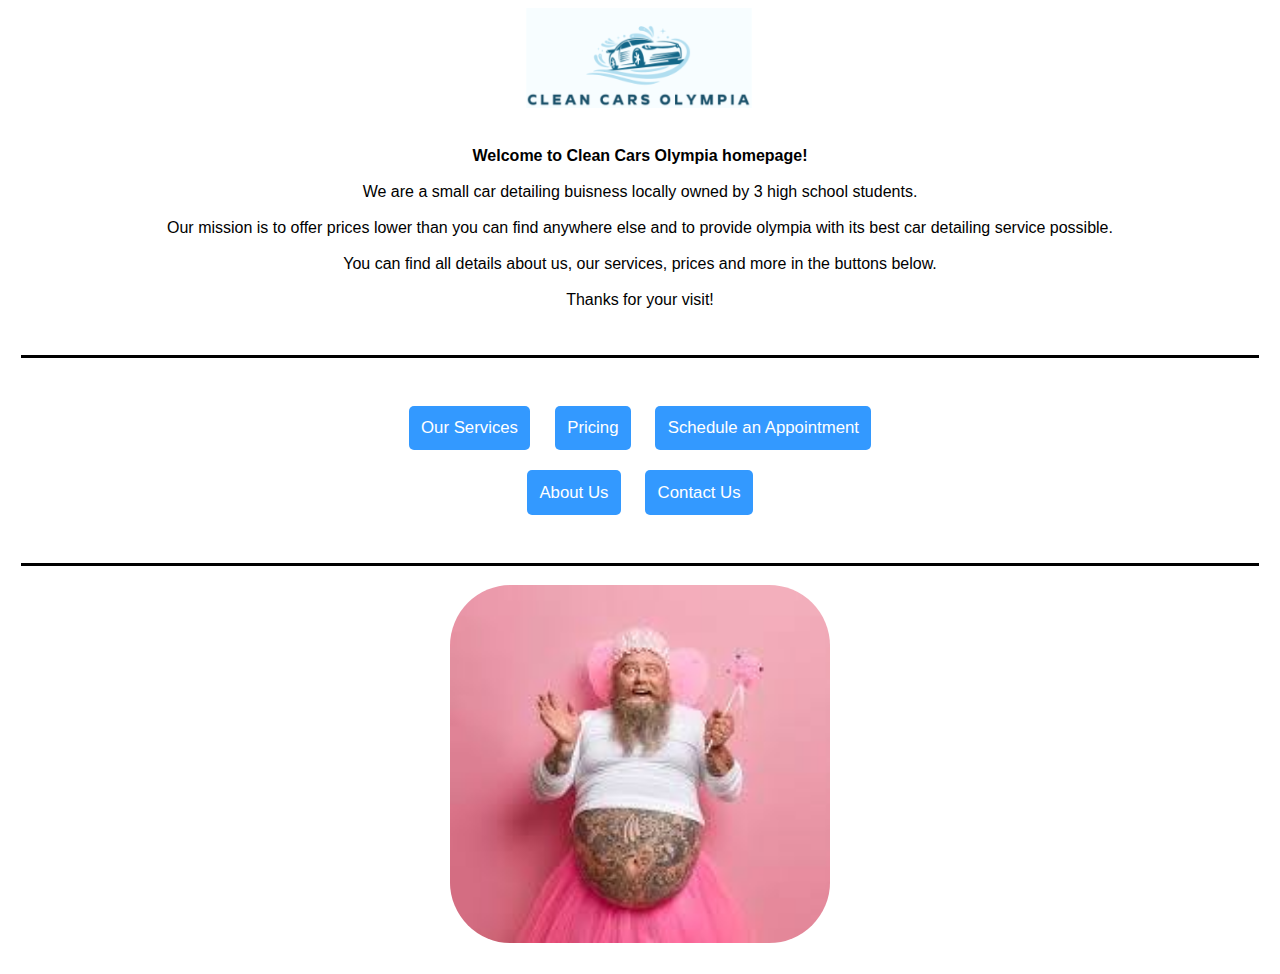
==== index.html @ 25f704d1 "we did some changing" ====
<!DOCTYPE html>
<html>

<head>
	<link rel="stylesheet" href="https://cdnjs.cloudflare.com/ajax/libs/font-awesome/6.5.1/css/all.min.css" integrity="sha512-DTOQO9RWCH3ppGqcWaEA1BIZOC6xxalwEsw9c2QQeAIftl+Vegovlnee1c9QX4TctnWMn13TZye+giMm8e2LwA==" crossorigin="anonymous" referrerpolicy="no-referrer" />
    <link rel="stylesheet" href="./index.css">
    <link rel="stylesheet" href="./defaults.css">
    <script src="./functions.js"></script>
    <link rel="icon" type="image/x-icon" href="/assets/favicon.png">
</head>

<body>

<img id='logo' src='./assets/logo2.png'>

	<div class='about-container'>
    	<p id='aboutp'>
        <b>Welcome to Clean Cars Olympia homepage!</b> <br><br>
        We are a small car detailing buisness locally owned by 3 high school students. <br><br>
        Our mission is to offer prices lower than you can find anywhere else and to provide olympia with its best car detailing service possible. <br><br>
        You can find all details about us, our services, prices and more in the buttons below. <br><br>
        Thanks for your visit!
        </p>
    </div>
    
    <div class='button-container'>
    
    	<button id='services' class='btn-row' onclick="openTab('./services/index.html')"><i class="fa-solid fa-shower"></i> Our Services</button>
        <button id='pricing' class='btn-row' onclick="openTab('./pricing/index.html')"><i class="fa-solid fa-money-bill"></i> Pricing</button>
        <button id='schedule' class='btn-row'><i class="fa-solid fa-calendar-days"></i> Schedule an Appointment</button>
        
        <br>
        
        <button id='about' class='btn-row'><i class="fa-solid fa-address-card"></i> About Us</button>
        <button id='contact' class='btn-row' onclick="openTab('./contact/index.html')"><i class="fa-regular fa-envelope"></i> Contact Us</button>
    
    </div>
    
    <div class='image-container'>
    
    	<img id='img' src=''>
    
    </div>
    

    
    
	<script src="./script.js"></script>

</body>
</html>
---- index.css ----
.about-container {
    text-align: center
}

#aboutp {
    padding-bottom: 30px;
    padding-top: 10px;
}

.button-container {
    text-align: center;
    width: 98%;
    margin: auto;
    border-bottom-style: solid;
    border-color: black;
    border-top-style: solid;
    padding-bottom: 3%;
    padding-top: 3%
}

.btn-row {
    border-radius: 5px;
    font-size: 105%;
    padding: 1%;
    margin: 10px;
    background-color: #3399ff;
    color: white;
    border: none;
}

.btn-row:hover {
    background-color: darkblue
}

   
.image-container {
    width: 50%;
    height: 20%;
    text-align: center;
    display: block;
    margin: auto;
}

#img {
    width: 60%;
    height: 60%;
    padding: 3%;
    border-radius: 80px;
}
---- defaults.css ----
#logo {
    text-align: center;
    margin:auto;
    display: block;
    scale: 100%;
    padding-bottom: 1%;
}

body {
    font-family: 'Trebuchet MS', 'Lucida Sans Unicode', 'Lucida Grande', 'Lucida Sans', Arial, sans-serif;
}

#p {
    text-align: center;
    font-size: large;
    padding-top: 1%;
}

.header-container {
    text-align: center;
}

#h2 {
    text-align: center;
}

#back {
    text-align: center;
    padding: 3%;
}
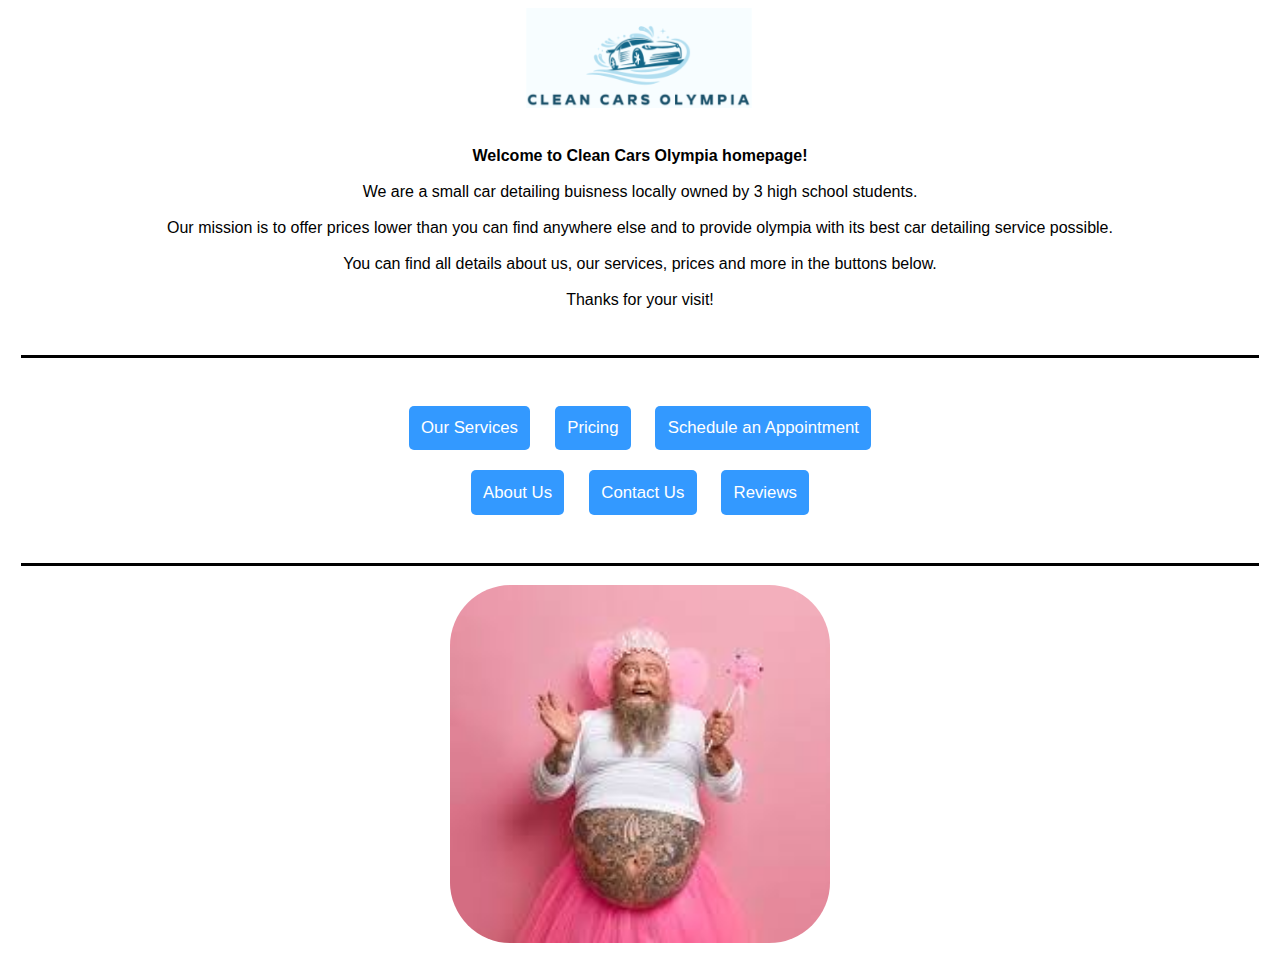
==== commit 459f4a72: "rviews" ====
--- a/index.html
+++ b/index.html
@@ -7,6 +7,7 @@
     <link rel="stylesheet" href="./defaults.css">
     <script src="./functions.js"></script>
     <link rel="icon" type="image/x-icon" href="/assets/favicon.png">
+    <script src="https://ajax.googleapis.com/ajax/libs/jquery/3.7.1/jquery.min.js"></script>
 </head>
 
 <body>
@@ -27,12 +28,13 @@
     
     	<button id='services' class='btn-row' onclick="openTab('./services/index.html')"><i class="fa-solid fa-shower"></i> Our Services</button>
         <button id='pricing' class='btn-row' onclick="openTab('./pricing/index.html')"><i class="fa-solid fa-money-bill"></i> Pricing</button>
-        <button id='schedule' class='btn-row'><i class="fa-solid fa-calendar-days"></i> Schedule an Appointment</button>
+        <button id='schedule' class='btn-row' onclick="openTab('./schedule/index.html')"><i class="fa-solid fa-calendar-days"></i> Schedule an Appointment</button>
         
         <br>
         
-        <button id='about' class='btn-row'><i class="fa-solid fa-address-card"></i> About Us</button>
+        <button id='about' class='btn-row' onclick="openTab(`./about/index.html`)"><i class="fa-solid fa-address-card"></i> About Us</button>
         <button id='contact' class='btn-row' onclick="openTab('./contact/index.html')"><i class="fa-regular fa-envelope"></i> Contact Us</button>
+        <button id='contact' class='btn-row' onclick="openTab('./reviews/index.html')"><i class="fa-solid fa-star"></i> Reviews</button>
     
     </div>
     
@@ -42,9 +44,6 @@
     
     </div>
     
-
-    
-    
 	<script src="./script.js"></script>
 
 </body>
--- a/defaults.css
+++ b/defaults.css
@@ -27,4 +27,8 @@
 #back {
     text-align: center;
     padding: 3%;
+}
+
+body button {
+    cursor: pointer
 }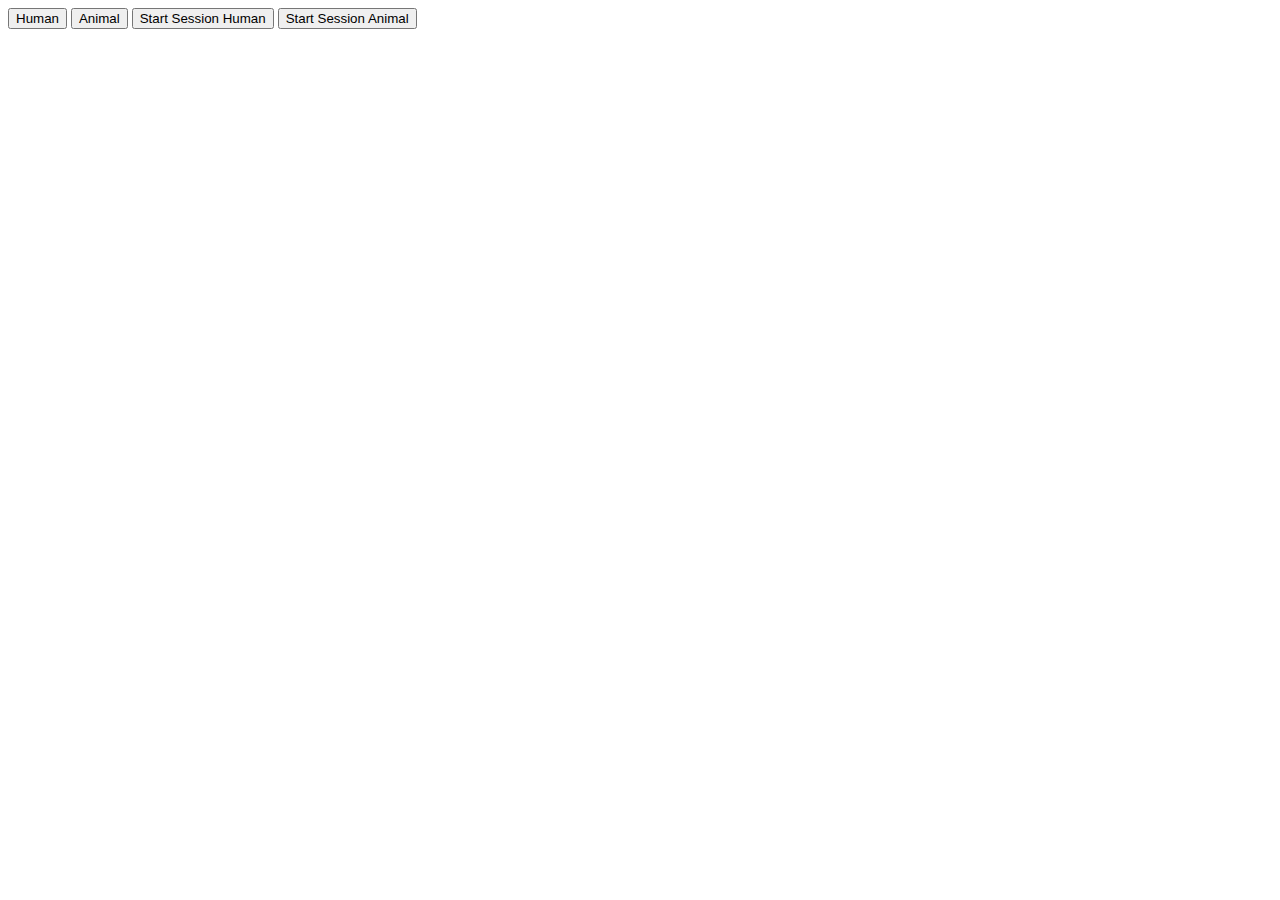
==== commit 43c4fd65: "redoin the whole ass thing lol" ====
--- a/index.html
+++ b/index.html
@@ -1,50 +1,19 @@
 <!DOCTYPE html>
-<html>
-
+<html lang="en">
 <head>
-	<link rel="stylesheet" href="https://cdnjs.cloudflare.com/ajax/libs/font-awesome/6.5.1/css/all.min.css" integrity="sha512-DTOQO9RWCH3ppGqcWaEA1BIZOC6xxalwEsw9c2QQeAIftl+Vegovlnee1c9QX4TctnWMn13TZye+giMm8e2LwA==" crossorigin="anonymous" referrerpolicy="no-referrer" />
-    <link rel="stylesheet" href="./index.css">
-    <link rel="stylesheet" href="./defaults.css">
-    <script src="./functions.js"></script>
-    <link rel="icon" type="image/x-icon" href="/assets/favicon.png">
-    <script src="https://ajax.googleapis.com/ajax/libs/jquery/3.7.1/jquery.min.js"></script>
+    <meta charset="UTF-8">
+    <meta name="viewport" content="width=device-width, initial-scale=1.0">
+    <title>.......</title>
+    <link rel="stylesheet" href="./style.css">
 </head>
-
 <body>
-
-<img id='logo' src='./assets/logo2.png'>
-
-	<div class='about-container'>
-    	<p id='aboutp'>
-        <b>Welcome to Clean Cars Olympia homepage!</b> <br><br>
-        We are a small car detailing buisness locally owned by 3 high school students. <br><br>
-        Our mission is to offer prices lower than you can find anywhere else and to provide olympia with its best car detailing service possible. <br><br>
-        You can find all details about us, our services, prices and more in the buttons below. <br><br>
-        Thanks for your visit!
-        </p>
+    <button id="human">Human</button>
+    <button id="animal">Animal</button>
+    <button id="humansesh">Start Session Human</button>
+    <button id="animalsesh">Start Session Animal</button>
+    <div class="img-container" id="container">
+        <img src="" id="img">
     </div>
-    
-    <div class='button-container'>
-    
-    	<button id='services' class='btn-row' onclick="openTab('./services/index.html')"><i class="fa-solid fa-shower"></i> Our Services</button>
-        <button id='pricing' class='btn-row' onclick="openTab('./pricing/index.html')"><i class="fa-solid fa-money-bill"></i> Pricing</button>
-        <button id='schedule' class='btn-row' onclick="openTab('./schedule/index.html')"><i class="fa-solid fa-calendar-days"></i> Schedule an Appointment</button>
-        
-        <br>
-        
-        <button id='about' class='btn-row' onclick="openTab(`./about/index.html`)"><i class="fa-solid fa-address-card"></i> About Us</button>
-        <button id='contact' class='btn-row' onclick="openTab('./contact/index.html')"><i class="fa-regular fa-envelope"></i> Contact Us</button>
-        <button id='contact' class='btn-row' onclick="openTab('./reviews/index.html')"><i class="fa-solid fa-star"></i> Reviews</button>
-    
-    </div>
-    
-    <div class='image-container'>
-    
-    	<img id='img' src=''>
-    
-    </div>
-    
-	<script src="./script.js"></script>
-
+    <script src="./index.js"></script>
 </body>
 </html>--- a/style.css
+++ b/style.css
@@ -0,0 +1,12 @@
+#container {
+    display: block;
+    width: 40%;
+    height: 70%;
+}
+
+#img {
+    width: 100%;
+    margin: 0;
+    padding: 0;
+    float: left;
+}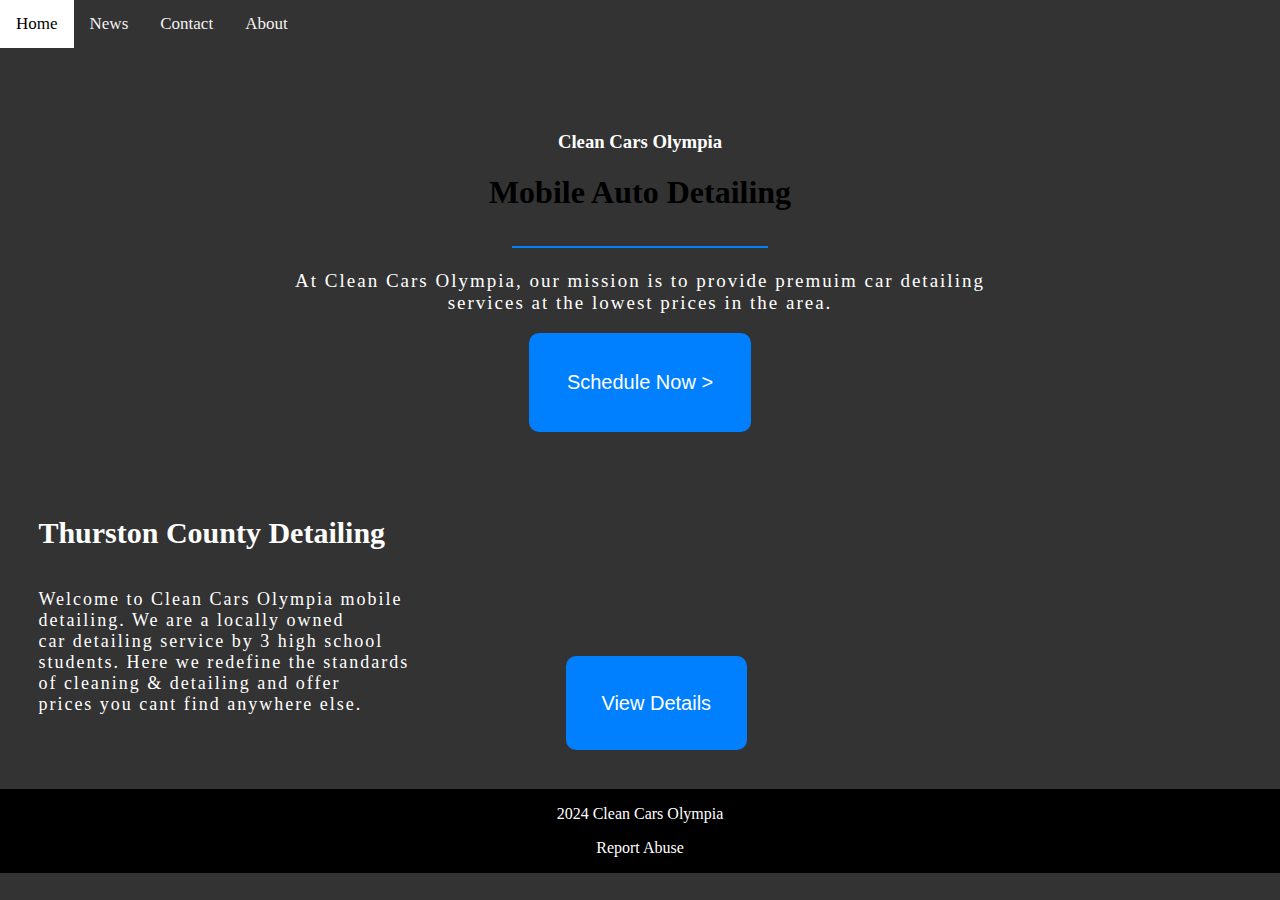
==== commit d3852b3b: "Update index.html" ====
--- a/index.html
+++ b/index.html
@@ -5,15 +5,233 @@
     <meta name="viewport" content="width=device-width, initial-scale=1.0">
     <title>.......</title>
     <link rel="stylesheet" href="./style.css">
+    <link rel="stylesheet" href="https://cdnjs.cloudflare.com/ajax/libs/font-awesome/6.5.1/css/all.min.css" integrity="sha512-DTOQO9RWCH3ppGqcWaEA1BIZOC6xxalwEsw9c2QQeAIftl+Vegovlnee1c9QX4TctnWMn13TZye+giMm8e2LwA==" crossorigin="anonymous" referrerpolicy="no-referrer" />
+    
 </head>
 <body>
-    <button id="human">Human</button>
-    <button id="animal">Animal</button>
-    <button id="humansesh">Start Session Human</button>
-    <button id="animalsesh">Start Session Animal</button>
-    <div class="img-container" id="container">
-        <img src="" id="img">
+
+	<div class="topnav">
+		<div class='top-left'>
+        	<img src='https://raw.githubusercontent.com/Splashcard04/cars/main/assets/logo3.png' id='logo' alt='clean cars olympia'>
+            <a class="active" href="#home">Home</a>
+            <a href="#news">News</a>
+            <a href="#contact">Contact</a>
+            <a href="#about">About</a>
+        </div>
+        <div class='top-right'>
+        	<i class="fa-brands fa-instagram"></i>
+            <i class="fa-brands fa-youtube"></i>
+            <i class="fa-brands fa-facebook"></i>
+        </div>
+	</div>
+    
+    <div class='intro-container'>
+    	<h3>Clean Cars Olympia</h3>
+        <h1>Mobile Auto Detailing</h1>
+        <button id='divider'></button>
+        <div class='p-container'>
+        	<p>
+            	At Clean Cars Olympia, our mission is to provide premuim car detailing services at the lowest prices in the area.
+            </p>
+        </div>
+        <button id='schedule'>Schedule Now ></button>
     </div>
-    <script src="./index.js"></script>
+    
+    <div class='second-container'>
+    
+    	<div class='left-text'>
+        	<h1>Thurston County Detailing</h1>
+        	<p>
+            Welcome to <a id='name'>Clean Cars Olympia</a> mobile <br> detailing. We are a locally owned <br> car detailing service by 3 high school <br> students. Here we redefine the standards <br> of cleaning & detailing and offer <br> prices you cant find anywhere else.
+            </p>
+            <button id='details'>View Details</button>
+        </div>
+    
+    </div>
+    
+    
+    
+    
+    <div class='footer'>
+    
+    	<p id='footer-title'>2024 Clean Cars Olympia</p>
+        <p>Report Abuse</p>
+    
+    </div>
+	
+    
+    <style>
+    	body {
+        	margin: 0;
+            padding: 0;
+            font-family: 'Trebuchet MS';
+            background-color: #333
+        }
+        
+        .topnav {
+          background-color: #333;
+          overflow: hidden;
+		}
+
+	#logo {
+    	scale: 30%;
+        margin-top: -8%;
+        margin-bottom: -9%;
+        float: left;
+        margin-left: -10%;
+        margin-right: -10%
+    }
+
+.top-left a {
+  float: left;
+  color: #f2f2f2;
+  text-align: center;
+  padding: 14px 16px;
+  text-decoration: none;
+  font-size: 17px;
+}
+
+.top-left a:hover {
+  background-color: #ddd;
+  color: black;
+}
+
+.top-left a.active {
+  background-color: #007acc;
+  color: white;
+}
+
+.top-left a.active:hover {
+	color: black;
+    background-color: white
+}
+
+.top-right i {
+	color: white;
+    float: right;
+    padding: 14px 16px;
+    font-size: 20px;
+    cursor: pointer;
+}
+
+.top-right i:hover {
+	color: #007acc
+}
+
+.intro-container {
+	text-align: center;
+    padding-top: 5%;
+    padding-bottom: 5%;
+    background-image: url('https://raw.githubusercontent.com/Splashcard04/cars/main/assets/img_1.png');
+    background-position: 20% 40%
+}
+
+.intro-container h3 {
+	transition: color 1s;
+    cursor: default;
+    color: white
+}
+
+.intro-container h3:hover {
+	color: #007acc
+}
+
+.intro-container h1 {
+	padding-bottom: -10px
+}
+
+#divider {
+	background-color: #007fff;
+    width: 20%;
+    border: none;
+}
+
+.intro-container div {
+	width: 60%;
+    margin: auto
+}
+
+.intro-container p {
+	font-size: 19px;
+    letter-spacing: 2px;
+    color: white
+}
+
+#schedule {
+	background-color: #007fff;
+    font-size: 20px;
+    color: white;
+    border: none;
+    cursor: pointer;
+    border-radius: 10px;
+    padding: 3%
+}
+
+#schedule:hover {
+	background-color: #007f
+}
+
+.left-text {
+    width: 70%;
+    display: block;
+    margin: 0;
+    padding-left: 3%;
+    white-space: nowrap;
+    height: 100%;
+    padding-bottom: 3%
+}
+
+.left-text h1{
+	color: white;
+    font-size: 30px;
+    white-space: nowrap;
+}
+
+.left-text p {
+	color: white;
+    font-size: 18px;
+    letter-spacing: 2px;
+    display: inline-block
+}
+
+#name {
+	color: white;
+    cursor: highlight
+}
+
+#name:hover {
+	color: #007acc;
+}
+
+#details {
+	font-size: 20px;
+    padding: 2%;
+    display: inline;
+    margin-left: 17%;
+    background-color: #007fff;
+    color: white;
+    border-radius: 10px;
+    border: none;
+    padding: 4%;
+    cursor: pointer;
+    
+}
+
+#details:hover {
+	background-color: #007f
+}
+
+.footer {
+	background-color: black;
+    text-align: center;
+    margin: 0;
+    overflow: hidden
+}
+
+.footer p {
+	color: white;
+}
+
+    </style>
 </body>
-</html>+</html>
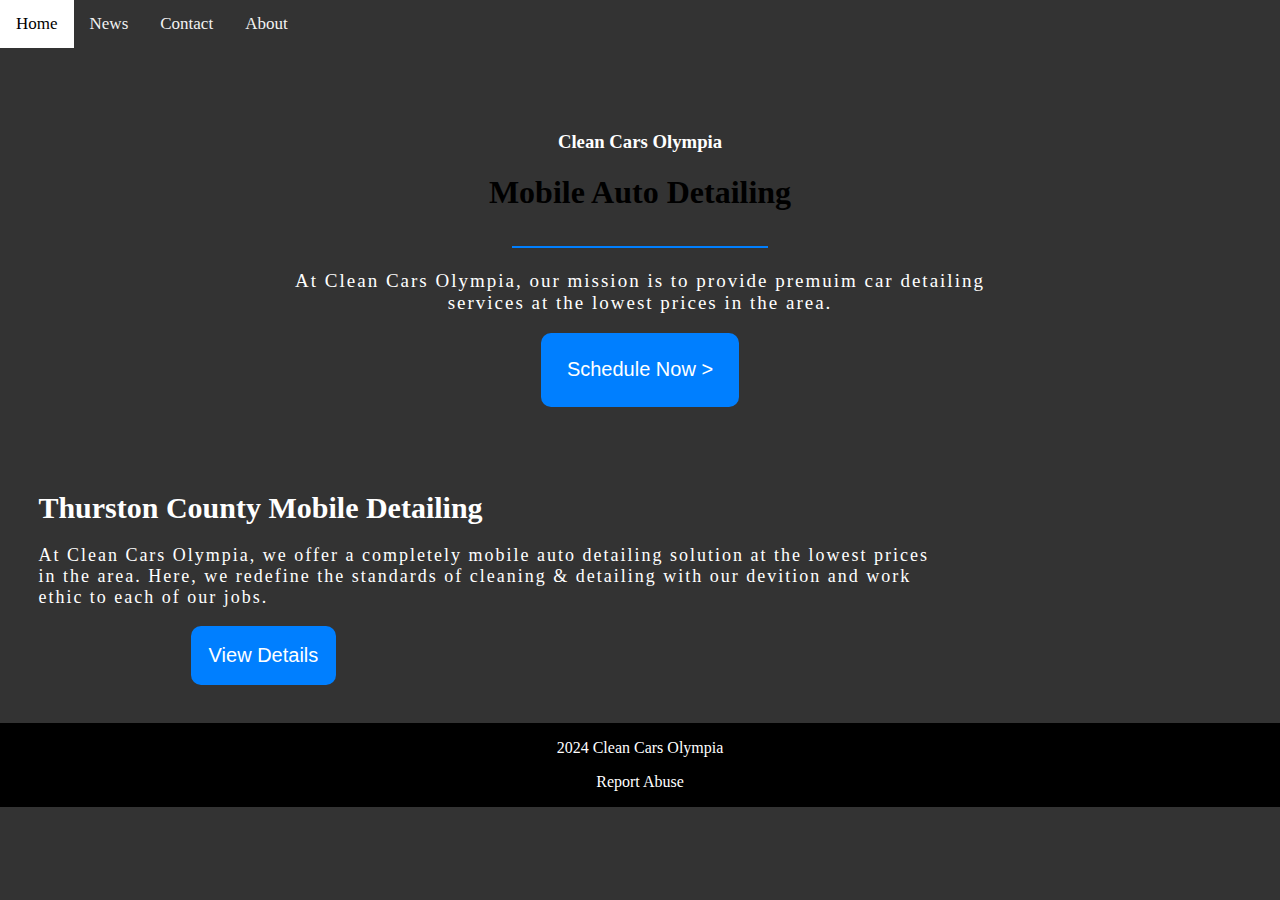
==== commit 0b45993d: "Update index.html" ====
--- a/index.html
+++ b/index.html
@@ -1,4 +1,8 @@
 <!DOCTYPE html>
+<html>
+<body>
+
+	<!DOCTYPE html>
 <html lang="en">
 <head>
     <meta charset="UTF-8">
@@ -39,13 +43,15 @@
     
     <div class='second-container'>
     
-    	<div class='left-text'>
-        	<h1>Thurston County Detailing</h1>
-        	<p>
-            Welcome to <a id='name'>Clean Cars Olympia</a> mobile <br> detailing. We are a locally owned <br> car detailing service by 3 high school <br> students. Here we redefine the standards <br> of cleaning & detailing and offer <br> prices you cant find anywhere else.
-            </p>
+    	
+        <div class='text-left'>
+			<div class='left-text'>
+            	        	<h1>Thurston County Mobile Detailing</h1>
+            <p>At Clean Cars Olympia, we offer a completely mobile auto detailing solution at the lowest prices in the area. Here, we redefine the standards of cleaning & detailing with our devition and work ethic to each of our jobs.</p>
             <button id='details'>View Details</button>
-        </div>
+            </div>
+        </div>
+        
     
     </div>
     
@@ -53,9 +59,10 @@
     
     
     <div class='footer'>
-    
-    	<p id='footer-title'>2024 Clean Cars Olympia</p>
-        <p>Report Abuse</p>
+
+        	<p id='footer-title'>2024 Clean Cars Olympia</p>
+        	<p>Report Abuse</p>
+        
     
     </div>
 	
@@ -164,7 +171,7 @@
     border: none;
     cursor: pointer;
     border-radius: 10px;
-    padding: 3%
+    padding: 2%
 }
 
 #schedule:hover {
@@ -173,15 +180,13 @@
 
 .left-text {
     width: 70%;
-    display: block;
     margin: 0;
     padding-left: 3%;
-    white-space: nowrap;
     height: 100%;
     padding-bottom: 3%
 }
 
-.left-text h1{
+.left-text h1 {
 	color: white;
     font-size: 30px;
     white-space: nowrap;
@@ -191,8 +196,8 @@
 	color: white;
     font-size: 18px;
     letter-spacing: 2px;
-    display: inline-block
-}
+}
+
 
 #name {
 	color: white;
@@ -205,16 +210,15 @@
 
 #details {
 	font-size: 20px;
-    padding: 2%;
+    padding: 0%;
     display: inline;
     margin-left: 17%;
     background-color: #007fff;
     color: white;
     border-radius: 10px;
     border: none;
-    padding: 4%;
+    padding: 2%;
     cursor: pointer;
-    
 }
 
 #details:hover {
@@ -235,3 +239,6 @@
     </style>
 </body>
 </html>
+
+</body>
+</html>
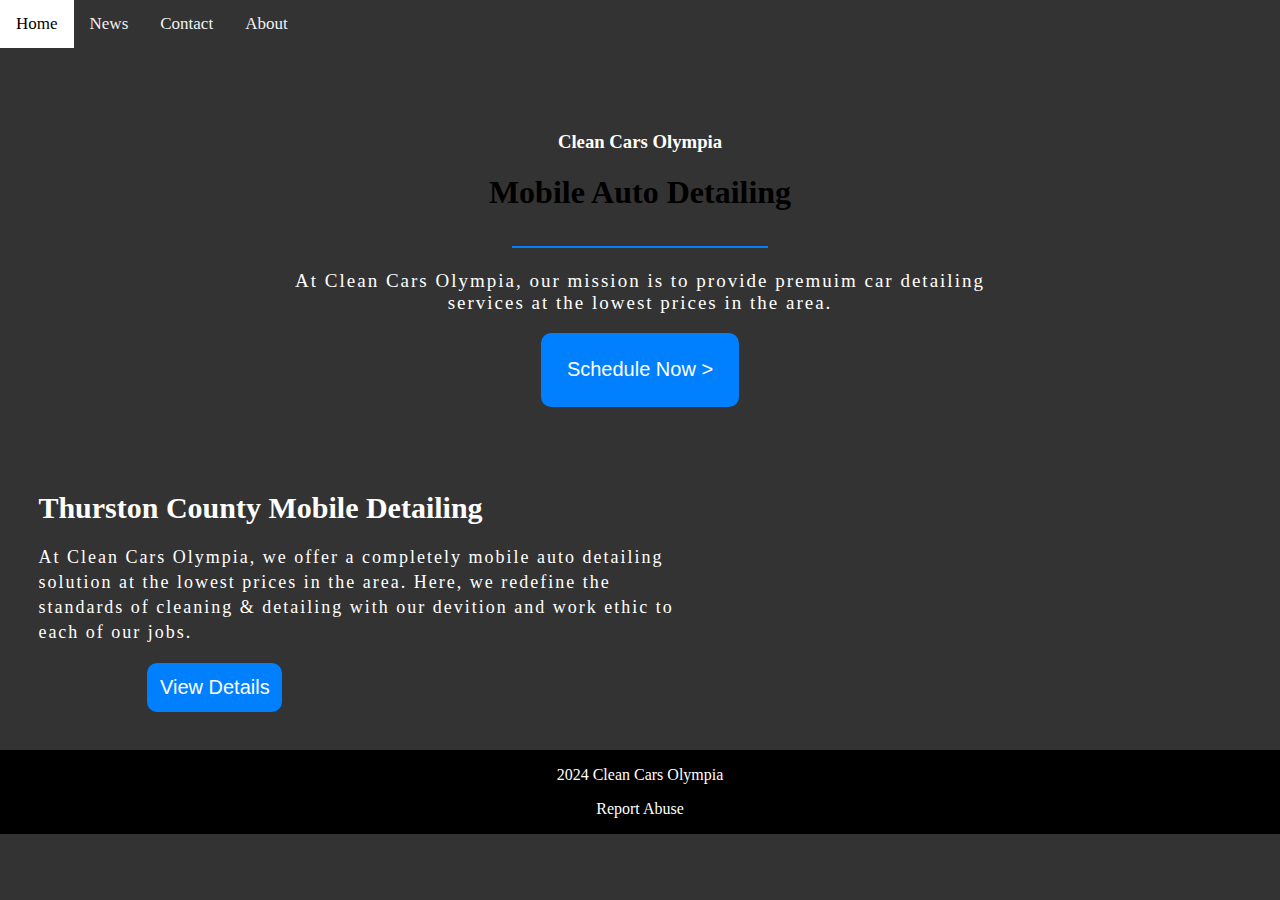
==== commit 4aa11b3e: "Update index.html" ====
--- a/index.html
+++ b/index.html
@@ -179,7 +179,7 @@
 }
 
 .left-text {
-    width: 70%;
+    width: 50%;
     margin: 0;
     padding-left: 3%;
     height: 100%;
@@ -196,6 +196,7 @@
 	color: white;
     font-size: 18px;
     letter-spacing: 2px;
+    line-height: 25px;
 }
 
 
